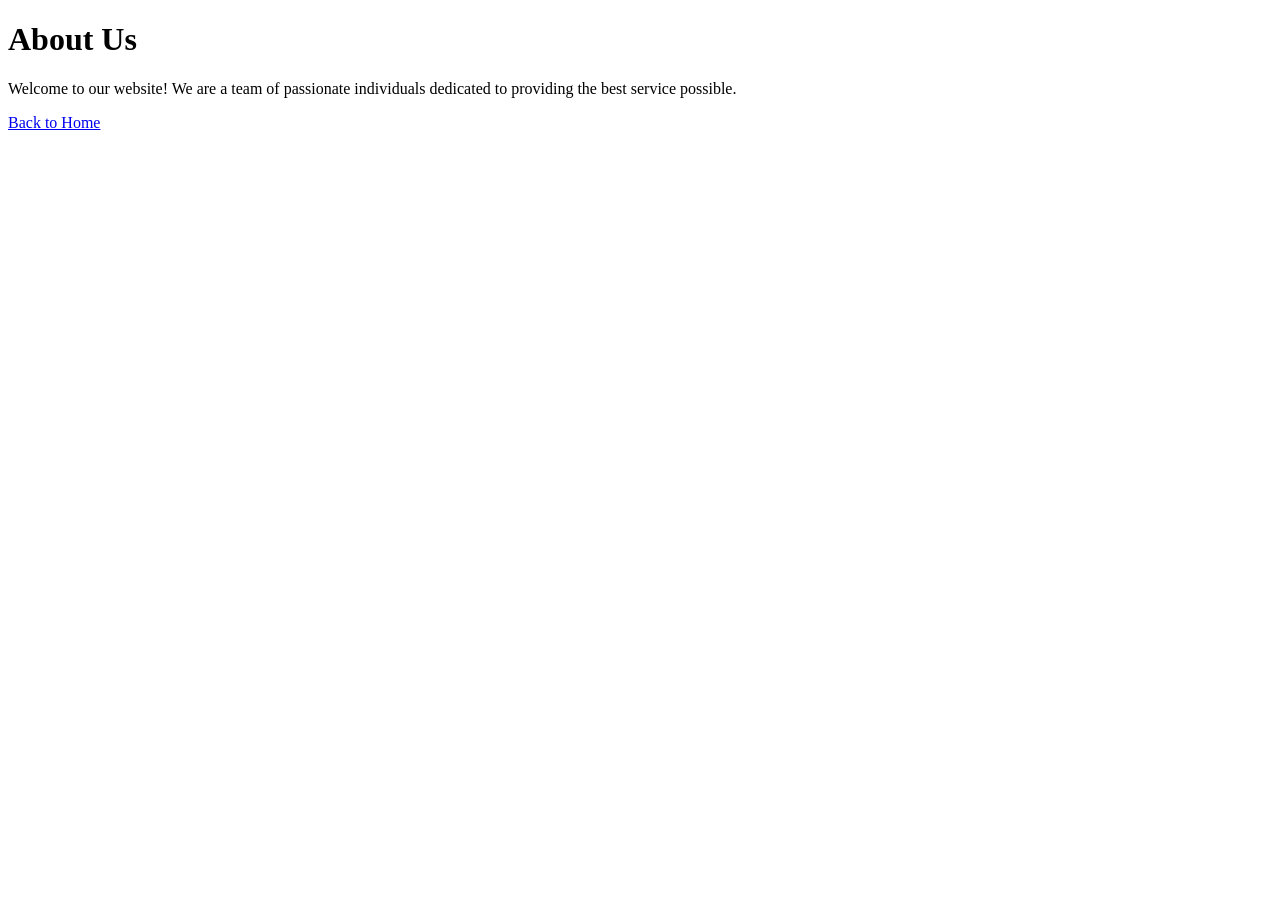
==== about.html @ bfa8e732 "Add about page with introductory content and navigation link" ====
<!DOCTYPE html>
<html lang="en">
<head>
    <meta charset="UTF-8">
    <meta name="viewport" content="width=device-width, initial-scale=1.0">
    <title>About Us</title>
</head>
<body>
    <h1>About Us</h1>
    <p>Welcome to our website! We are a team of passionate individuals dedicated to providing the best service possible.</p>
    <a href="/index.html">Back to Home</a>
</body>
</html>
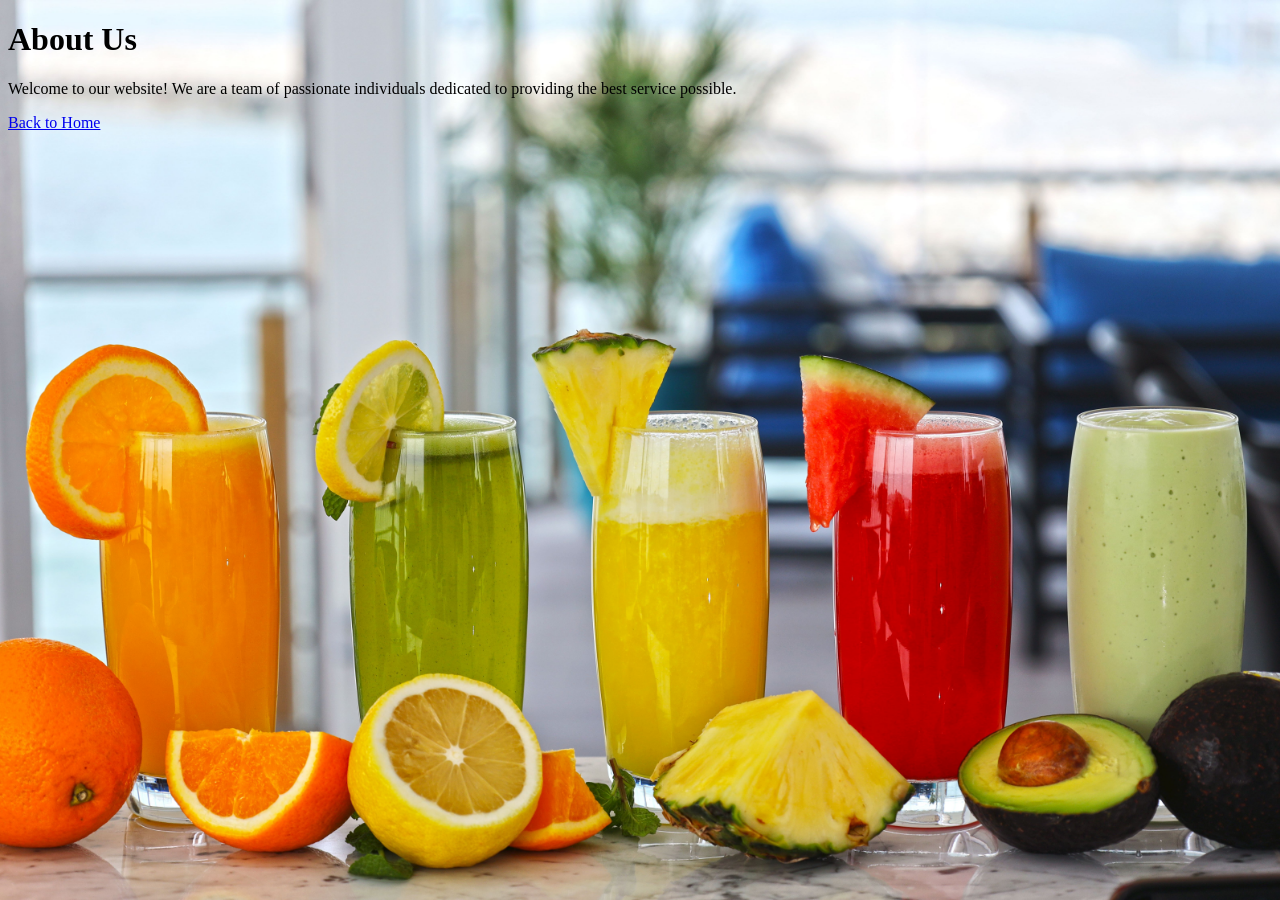
==== commit 68152310: "Add missing stylesheet link to About Us page" ====
--- a/about.html
+++ b/about.html
@@ -4,6 +4,7 @@
     <meta charset="UTF-8">
     <meta name="viewport" content="width=device-width, initial-scale=1.0">
     <title>About Us</title>
+    <link rel="stylesheet" href="/css/style.css">
 </head>
 <body>
     <h1>About Us</h1>
--- a/css/style.css
+++ b/css/style.css
@@ -0,0 +1,178 @@
+#main-tag{
+    font-size: 65px;
+    color: #ff0000;
+    text-align: center;
+    font-family: 'Lucida Sans', 'Lucida Sans Regular', 'Lucida Grande', 'Lucida Sans Unicode', Geneva, Verdana, sans-serif;
+    background-color: bisque;
+    padding: 20px;
+    margin: 20px;
+
+}
+
+#main-logo{
+    width: 100px;
+    height: auto;
+    margin: 20px;
+    padding: 0px;
+    border: 6px solid #ff0000;
+    border-height: 5px solid #ff0000;
+
+}
+
+#welcome-section{
+    background-color: #ff0000;
+    color: white;
+    font-size: 30px;
+    text-align: center;
+    padding: 20px;
+    margin: 20px;
+
+}
+
+.description{
+    font-size: 20px;
+    color: #333333;
+    line-height: 1.5;
+    margin: 20px;
+    padding: 20px;
+    background-color: #f0f0f0;
+    border-radius: 10px;
+    text-align: center;
+
+}
+
+#our-menu{
+    background-color: #ff0000;
+    color: white;
+    font-size: 30px;
+    text-align: center;
+    padding: 20px;
+    margin: 20px;
+
+}
+
+#menu-item{
+    font-size: 25px;
+    color: #333333;
+    line-height: 1.5;
+    margin: 20px;
+    padding: 20px;
+    background-color: #f0f0f0;
+    border-radius: 10px;
+    text-align: center;
+
+}
+
+#item-description{
+    font-size: 18px;
+    color: #333333;
+    line-height: 1.5;
+    margin: 20px;
+    padding: 20px;
+    background-color: #f0f0f0;
+    border-radius: 10px;
+    text-align: center;
+
+}
+
+/*#item-picture{
+    width: 350px;
+    height: 450px;
+    margin: 20px;
+    padding: 5px;
+    border: 6px solid #ff0000;
+    border-height: 5px solid #ff0000;
+    align-items: center;
+
+}*/
+
+#item-picture{
+    width: 350px;
+    height: 450px;
+    margin: 20px;
+    padding: 5px;
+    border: 6px solid #ff0000;
+    border-height: 5px solid #ff0000;
+    display: block;
+    margin-left: auto;
+    margin-right: auto;
+
+}
+
+#item-price{
+    font-size: 22px;
+    color: #333333;
+    line-height: 1.5;
+    margin: 20px;
+    padding: 20px;
+    background-color: #f0f0f0;
+    border-radius: 10px;
+    text-align: center;
+
+}
+
+#our-location{
+    background-color: #ff0000;
+    color: white;
+    font-size: 30px;
+    text-align: center;
+    padding: 20px;
+    margin: 20px;
+
+}
+
+#our-location iframe{
+    display: block;
+    margin-left: auto;
+    margin-right: auto;
+    border: 6px solid #ff0000;
+    border-height: 5px solid #ff0000;
+
+}
+
+#contact-us{
+    background-color: #ff0000;
+    color: white;
+    font-size: 30px;
+    text-align: center;
+    padding: 20px;
+    margin: 20px;
+
+}
+
+.contact-info{
+    font-size: 18px;
+    color: #333333;
+    line-height: 1.5;
+    margin: 20px;
+    padding: 20px;
+    background-color: #f0f0f0;
+    border-radius: 10px;
+    text-align: center;
+
+}
+
+#contact-us .contact-info{
+    display: block;
+    margin-left: auto;
+    margin-right: auto;
+
+}
+
+#primary-footer{
+    background-color: #333333;
+    color: white;
+    font-size: 18px;
+    text-align: center;
+    padding: 20px;
+    margin: 20px;
+
+}
+
+body{
+    background-image: url(../image/background.jpg);
+    background-size: cover;
+    background-attachment: fixed;
+    background-position: center;
+    background-repeat: no-repeat;
+}
